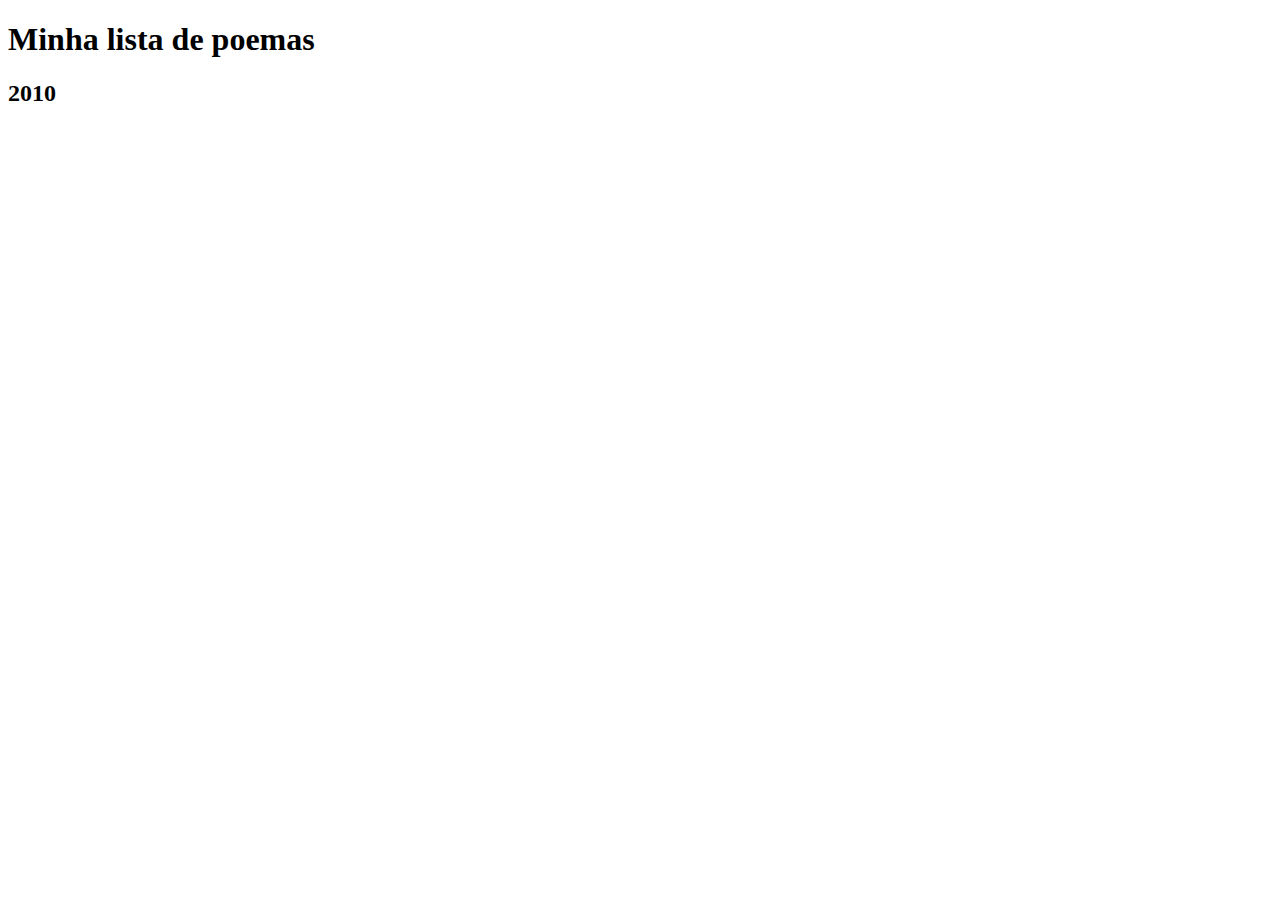
==== index.html @ 592233f0 "020624 my-poems 1" ====
<!DOCTYPE html>
<html lang="pt-br">
<head>
    <meta charset="UTF-8">
    <meta name="viewport" content="width=device-width, initial-scale=1.0">
    <title>Meus poemas</title>
</head>
<body>
    <h1>Minha lista de poemas</h1>
    <h2>2010</h2>
</body>
</html>
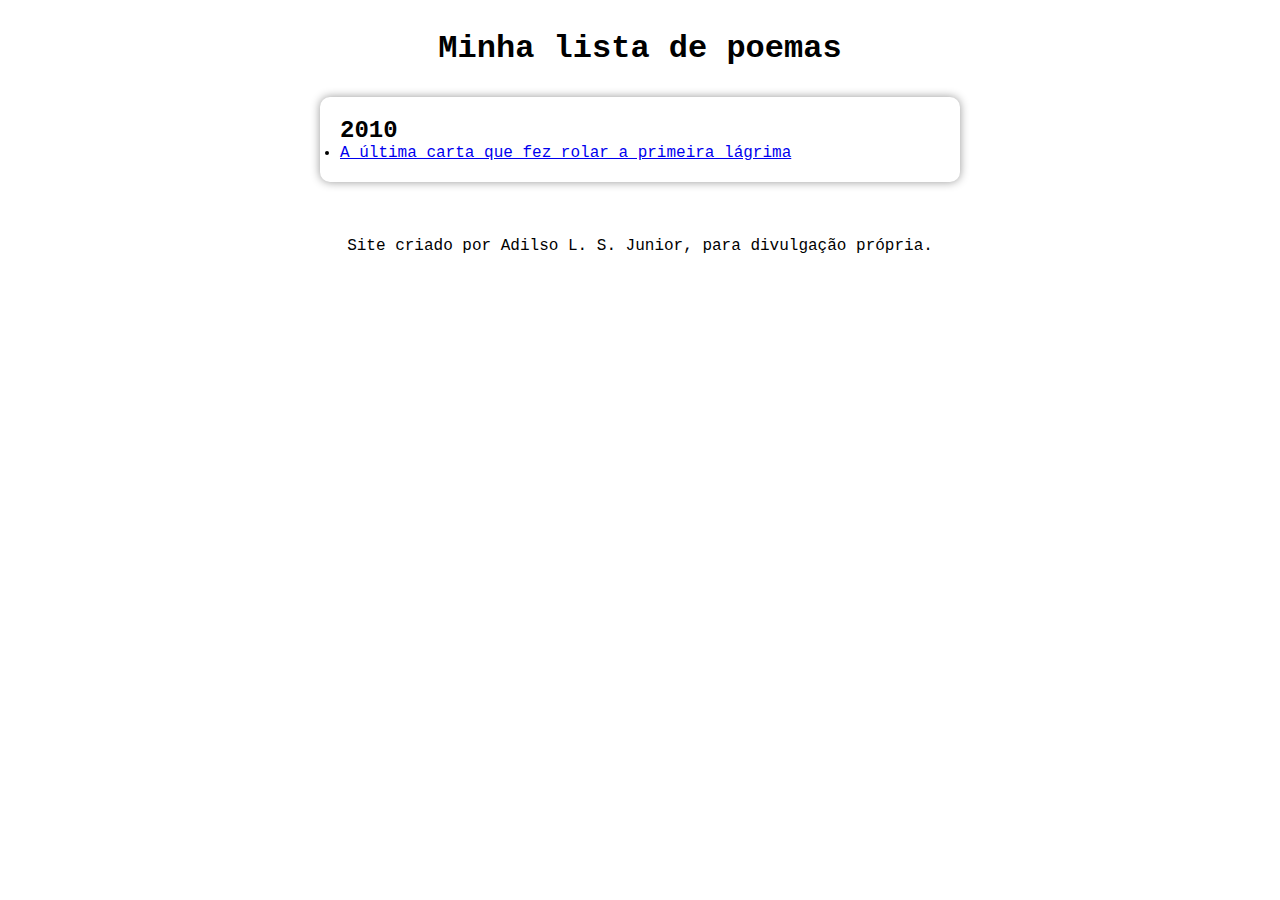
==== commit b410ce3a: "020624 my-poems 2" ====
--- a/index.html
+++ b/index.html
@@ -4,9 +4,29 @@
     <meta charset="UTF-8">
     <meta name="viewport" content="width=device-width, initial-scale=1.0">
     <title>Meus poemas</title>
+    <link rel="stylesheet" href="estilos/index.css">
 </head>
 <body>
-    <h1>Minha lista de poemas</h1>
+    <header>
+        <h1>Minha lista de poemas</h1>
+    </header>
+
+    <main>
+
     <h2>2010</h2>
+
+       <article>
+
+        <ul>
+            <li><a href="2010-1.html" target="_blank">A última carta que fez rolar a primeira lágrima</a></li>
+        </ul>
+
+       </article>
+
+    </main>
+
+    <footer>
+        Site criado por Adilso L. S. Junior, para divulgação própria.
+    </footer>
 </body>
 </html>--- a/estilos/index.css
+++ b/estilos/index.css
@@ -0,0 +1,41 @@
+@charset "UTF-8";
+
+* {
+    margin: 0px;
+    padding: 0px;
+}
+
+body {
+    font-family: 'Courier New', Courier, monospace;   
+}
+
+body > h2 {
+    font-size: 2em;
+    padding-top: 20px;
+    padding-bottom: 20px;
+}
+
+header {
+    text-align: center;
+    padding: 30px;
+}
+
+main {
+    min-width: 300px;
+    max-width: 600px;
+    margin: auto;
+    margin-bottom: 30px;
+    padding: 20px;
+    background-color: white;
+    box-shadow: 0px 0px 10px rgba(0, 0, 0, 0.411);
+    border-radius: 10px;
+}
+
+article > ul {
+    font-size: em;
+}
+
+footer {
+    padding: 25px;
+    text-align: center;
+}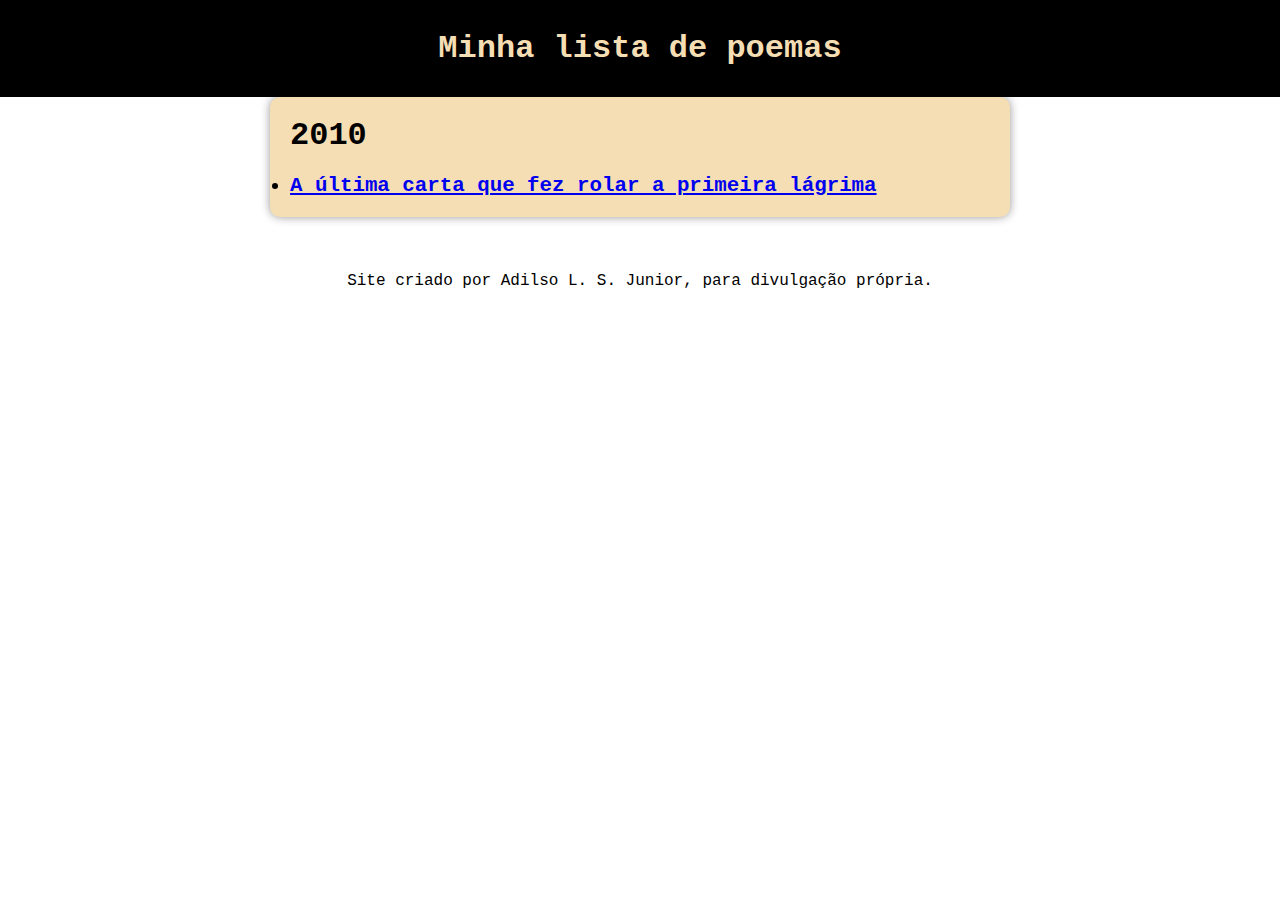
==== commit b81756e0: "020624 my-poems 3" ====
--- a/index.html
+++ b/index.html
@@ -10,21 +10,14 @@
     <header>
         <h1>Minha lista de poemas</h1>
     </header>
-
     <main>
-
-    <h2>2010</h2>
-
-       <article>
-
-        <ul>
-            <li><a href="2010-1.html" target="_blank">A última carta que fez rolar a primeira lágrima</a></li>
-        </ul>
-
-       </article>
-
+        <h2>2010</h2>
+        <article>
+            <ul>
+                <li><a href="2010-1.html" target="_blank">A última carta que fez rolar a primeira lágrima</a></li>
+            </ul>
+        </article>
     </main>
-
     <footer>
         Site criado por Adilso L. S. Junior, para divulgação própria.
     </footer>
--- a/estilos/index.css
+++ b/estilos/index.css
@@ -9,30 +9,32 @@
     font-family: 'Courier New', Courier, monospace;   
 }
 
-body > h2 {
-    font-size: 2em;
-    padding-top: 20px;
-    padding-bottom: 20px;
-}
-
 header {
     text-align: center;
     padding: 30px;
+    background-color: black;
+    color: wheat;
 }
 
 main {
     min-width: 300px;
-    max-width: 600px;
+    max-width: 700px;
     margin: auto;
     margin-bottom: 30px;
     padding: 20px;
-    background-color: white;
+    background-color: wheat;
     box-shadow: 0px 0px 10px rgba(0, 0, 0, 0.411);
     border-radius: 10px;
 }
 
+main > h2 {
+    font-size: 2em;
+    padding-bottom: 20px;
+}
+
 article > ul {
-    font-size: em;
+    font-size: 1.3em;
+    font-weight: bold;
 }
 
 footer {
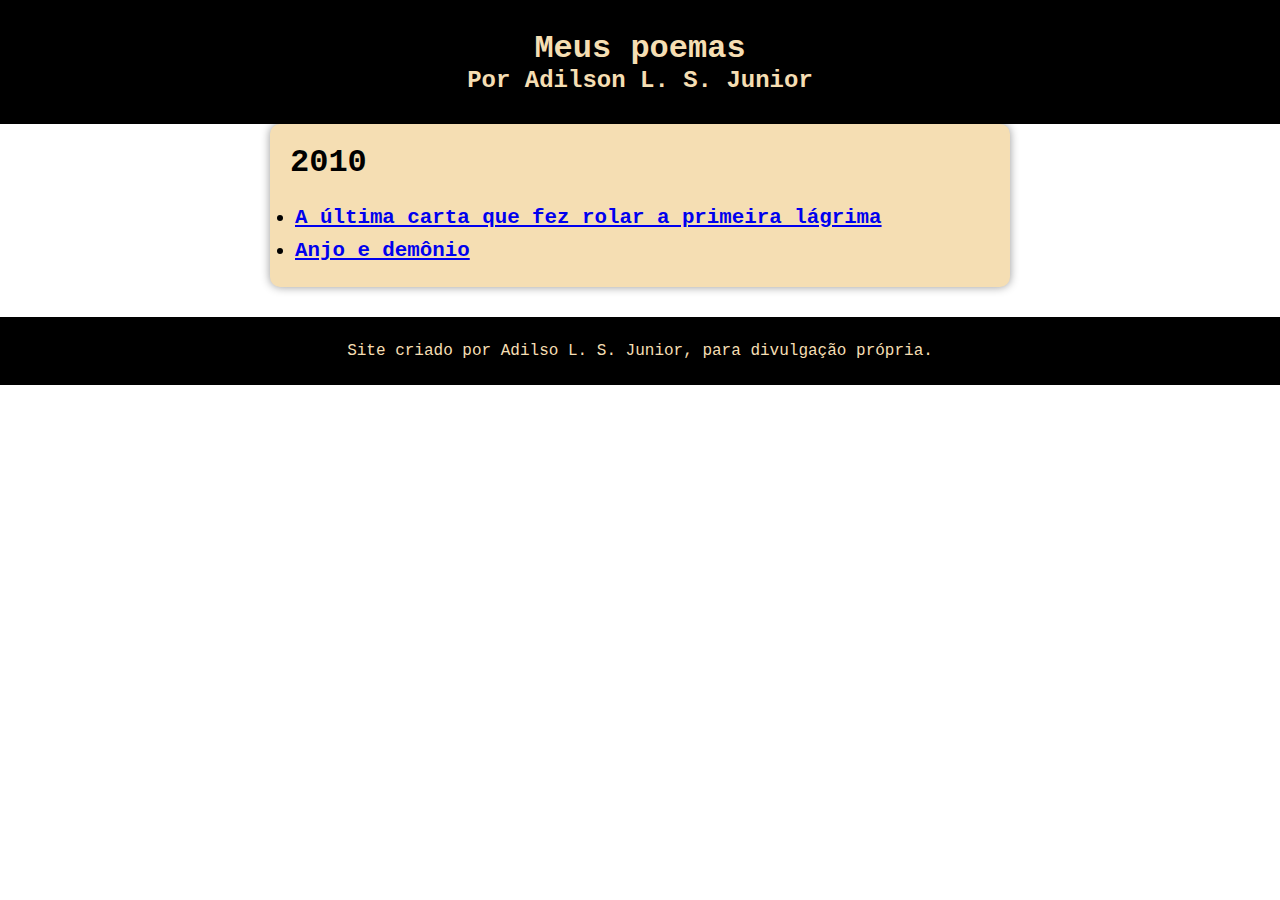
==== commit 3d9f267c: "020724 my-poems 1" ====
--- a/index.html
+++ b/index.html
@@ -8,13 +8,17 @@
 </head>
 <body>
     <header>
-        <h1>Minha lista de poemas</h1>
+        <h1>Meus poemas</h1>
+        <h2>Por Adilson L. S. Junior</h2>
     </header>
     <main>
         <h2>2010</h2>
         <article>
             <ul>
-                <li><a href="2010-1.html" target="_blank">A última carta que fez rolar a primeira lágrima</a></li>
+                <li><a href="2010/2010-1.html" target="_blank">A última carta que fez rolar a primeira lágrima</a></li>
+            </ul>
+            <ul>
+                <li><a href="2010/2010-2.html" target="_blank">Anjo e demônio</a></li>
             </ul>
         </article>
     </main>
--- a/estilos/index.css
+++ b/estilos/index.css
@@ -14,6 +14,10 @@
     padding: 30px;
     background-color: black;
     color: wheat;
+}
+
+header > h1 {
+    font-size: bo;
 }
 
 main {
@@ -35,9 +39,12 @@
 article > ul {
     font-size: 1.3em;
     font-weight: bold;
+    padding: 5px;
 }
 
 footer {
     padding: 25px;
     text-align: center;
+    background-color: black;
+    color: wheat;
 }